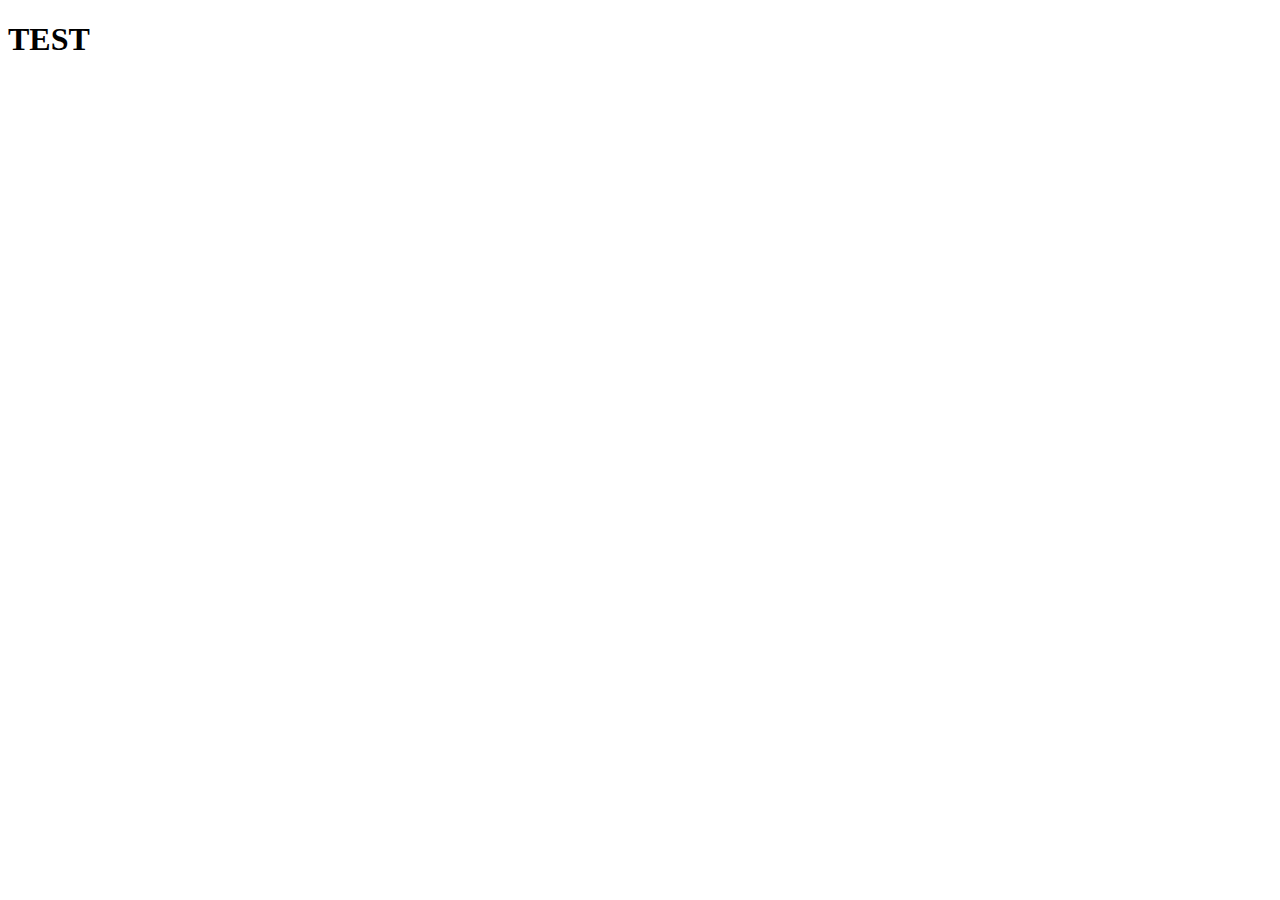
==== src/main/webapp/WEB-INF/templates/index.html @ 749ca4ce "log4j and thymeleaf support were added" ====
<!DOCTYPE html SYSTEM "http://www.thymeleaf.org/dtd/xhtml1-strict-thymeleaf-spring4-4.dtd">
<html lang="en"
      xmlns="http://www.w3.org/1999/xhtml"
      xmlns:th="http://www.thymeleaf.org">
<head>
</head>
<body>
<h1>TEST</h1>
</body>
</html>
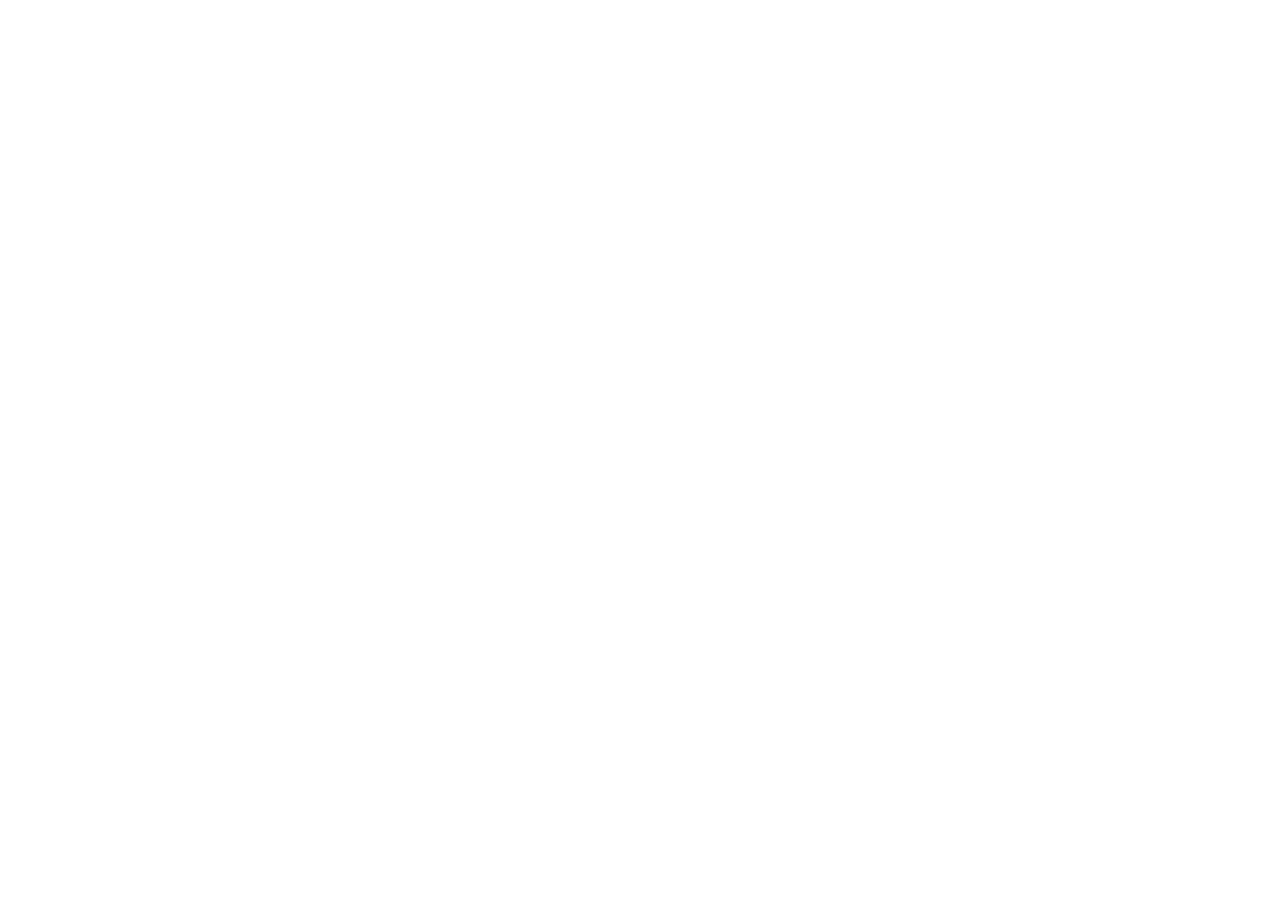
==== commit 4dd05f2c: "http logs were implemented" ====
--- a/src/main/webapp/WEB-INF/templates/index.html
+++ b/src/main/webapp/WEB-INF/templates/index.html
@@ -2,9 +2,15 @@
 <html lang="en"
       xmlns="http://www.w3.org/1999/xhtml"
       xmlns:th="http://www.thymeleaf.org">
-<head>
+<head th:replace="${page}::head">
+    <link th:href="@{/css/style.css}" rel="stylesheet"/>
+    <link th:href="@{/css/angular-bootstrap.css}" rel="stylesheet"/>
+    <base href="/"/>
 </head>
 <body>
-<h1>TEST</h1>
+<header th:include="menu::header">
+</header>
+<div th:include="${page}::content" class="container"></div>
+<script src="@{/js/angular-bootstrap.js}" type="text/javascript"></script>
 </body>
 </html>
